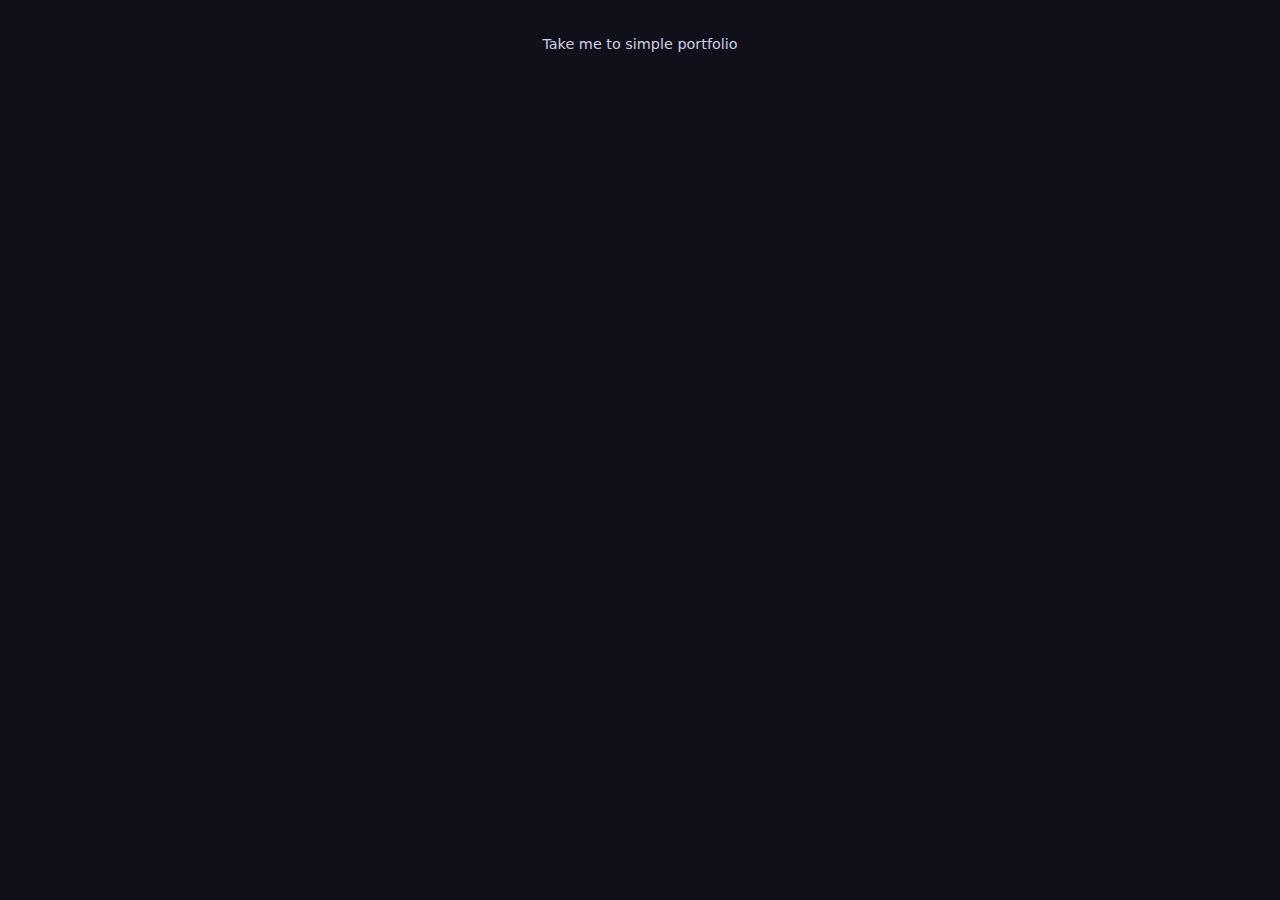
==== index.html @ fd08d3d9 "checkpoint, trying to fix styling" ====
<!DOCTYPE html>
<html lang="en">
<head>
    <meta charset="UTF-8">
    <meta http-equiv="X-UA-Compatible" content="IE=edge">
    <meta name="viewport" content="width=device-width, initial-scale=1.0">
    <title>Document</title>
    <script src="index.js" defer></script>
    <link href="https://cdn.jsdelivr.net/npm/bootstrap@5.2.3/dist/css/bootstrap.min.css" rel="stylesheet">
    <script src="https://cdn.jsdelivr.net/npm/bootstrap@5.2.3/dist/js/bootstrap.bundle.min.js"></script>
    <link rel="stylesheet" href="style.css">
  
</head>
<body class="container">
    <div class="redirectToPortfolio"><button type="button">Take me to simple portfolio</button></div>
    <div class="robotSection">
        <div class="mainProfile">
            <div class="profileBorder">
                <img class="robotProfile" ><br>
            </div>
            <p class="robotName">Human3rr</p>
        </div>
      </div>
    <div class="robotDialogBox"></div>
    <div class="visitorSection">
        <div class="visitorProfile">
            <div class="profileBorder">
                <img class="visitorProfileImg"><br>
            </div>
            <p class="hoodedName">Visitor</p>
        </div>
        
      </div>
        <div class="visitorPromptBox">
          <div class="visitorDialogBox"></div>
          <label class="responseButton">
              <ul class="questionList">
                  <li><button type="button" class="question whoAreYou">Who are you?</button></li>
                  <li><button type="button" class="question aboutYourself">Tell me about yourself.</button></li>
                  <li><button type="button" class="question whatAbilitiesDoYouHave">What abilities do you have?</button></li>
                  <li><button type="button" class="question showMeWhatYouGot">Show me what kinds of things you have done.</button></li>
                  <li><button type="button" class="question contact">How may I contact you in the future.</button></li>
                  <li><button type="button" class="question workHistory">Request work history document.</button></li>
                  <li><button type="button" class="question goodbye">Goodbye.</button></li>
              </ul>
          </label>
        </div>
      <div class="middleSection">
        <div class="middleChat"></div>
        <div id="demo" class="carousel slide" data-bs-ride="carousel">

            <!-- Indicators/dots -->
            <div class="carousel-indicators">
              <button type="button" data-bs-target="#demo" data-bs-slide-to="0" class="active"></button>
              <button type="button" data-bs-target="#demo" data-bs-slide-to="1"></button>
              <button type="button" data-bs-target="#demo" data-bs-slide-to="2"></button>
            </div>
            
            <!-- The slideshow/carousel -->
            <div class="carousel-inner">
              <div class="carousel-item active">
                <img src="./snakePlay.gif" alt="Los Angeles" class="d-block" style="width:100%">
              </div>
              <div class="carousel-item">
                <img src="./motivationTracker.gif" alt="Chicago" class="d-block" style="width:100%">
              </div>
              <div class="carousel-item">
                <img src="https://cdn.pixabay.com/photo/2016/11/05/20/43/decorative-1801423_1280.png" alt="New York" class="d-block" style="width:100%">
              </div>
            </div>
            
            <!-- Left and right controls/icons -->
            <button class="carousel-control-prev" type="button" data-bs-target="#demo" data-bs-slide="prev">
              <span class="carousel-dark carousel-control-prev-icon"></span>
            </button>
            <button class="carousel-control-next" type="button" data-bs-target="#demo" data-bs-slide="next">
              <span class="carousel-control-next-icon carousel-dark"></span>
            </button>
          </div>
          
      </div>
    
      
</body>
</html>
---- style.css ----
* {
    margin: 0;
    padding: 0;
}

:root {
    --main-txt-color: #cecee0;
}
  
body {
    background-color: #10101a;
    /*display: flex;*/
    /*justify-content: center;
    align-items: center;*/
    width: 100%;
    height: 100%;
    overflow: hidden;
    z-index: -2;
    color: var(--main-txt-color);
    font-size: .9rem;
}
.container{
    display: grid;
    align-items: center;
    justify-items: center;
    grid-template-columns: 1fr 30% 1fr;
    grid-template-rows: 10vh 130px 40vh;
    width: 100%;
    max-width: 2000px;
}

hr {
    width: 1px;
    border-color: transparent;
    border-right-color: rgba(94, 93, 96, 0.863);
    border-style: solid;

    border-width: 1px;
    border-right-width: 5px;
    position: absolute;
    bottom: 100%;
    transform-origin: 100% 50%;
    animation-name: rain;
    animation-duration: .5s;
    animation-timing-function: linear;
    animation-iteration-count: infinite;
    z-index: -1;
    color: white;
    opacity: 1;
}

@keyframes rain {
    from {
        transform: rotate(90deg) translateX(0);
    } 
    to {
        transform: rotate(90deg) translateX(calc(100vh));
    }
}

@keyframes fadeIn { 
    0% {
        opacity: 0;
    }

    100% {
        opacity: 1;
    }
}
.profileBorder{
    border: 3px solid var(--main-txt-color);
    background-color: transparent;
    border-radius: 10px;
    /*margin-right: 10px;*/
    margin-bottom: 5px;
    width: 100px;
    height: 100px;
}

.visitorProfileImg{
    width:100%;
    height:100%;
    margin-top: 1px;
    margin-right: 10px;
}
.robotProfile{
    width:100%;
    height:100%;
}
.visitorPromptBox{
    grid-area: 3 / 3 / 4 / 4;
    align-self: start;
}

.responseButton{
    display: none;
}
.questionList{
    list-style-type:none
}

.responseButton.RBActive{
    height: auto;
    width: auto;
    display:block;
    
    margin: 5px;
    border-color: black;
    color: var(--main-txt-color);
    background-color: transparent;
    animation: fadeIn 2s;
}
.visitorSection{
    visibility: hidden;
}
.visitorSection.show{
    animation: fadeIn 2s;
    grid-area: 2 / 3 / 3 / 4;
    justify-self: center;
    align-self: start;
    visibility: visible;
    /*display: grid;
    grid-template-columns: 1fr;
    grid-template-rows: 1fr 1fr;*/
}



.robotSection{
    visibility: hidden;
    /*justify-self: stretch;*/
    /*border: 3px solid;*/
    /*height: 100%;*/
    /*width: 100%;*/
    /*display: grid;
    grid-template-columns: 1fr;
    grid-template-rows: 1fr 1fr;*/
    /*margin: 10px;*/
    grid-area: 2 / 1 / 3 / 2;
    justify-self: center;
    align-self: start;

}
.robotSection.RSActive{
    visibility: visible;
    /*animation: fadeIn 2s;*/
    /*justify-self: stretch;*/

}

/*.profileBorder{
    border: dashed red;
}*/
.mainProfile.show{
    animation: fadeIn 2s ;
    visibility: visible;
}
.mainProfile{
    /*border: dashed red;*/
    visibility: hidden;
    justify-self: center;
}
.visitorProfile{
    /*border: dashed red;*/
    justify-self: center;
}
.robotName.robotNameKnown{
    visibility: visible;
    animation: fadeIn 2s;
}
.robotName{
    color: var(--main-txt-color);
    /*border: dashed red;*/
    text-align: center;
    /*width:fit-content;*/
    visibility: hidden;
}
.robotDialogBox{
    /*padding-left: 10px;*/
    justify-self: center;
    grid-area: 3 / 1 / 4 / 2;
    align-self: start;
}
button{
    color: var(--main-txt-color);
    background-color: transparent;
    background: none;
	border: none;
	padding: 0;
	font: inherit;
	cursor: pointer;
	outline: inherit;
}
button:hover{
    transform: translateX(5px);

}
.hoodedName{
    text-align: center;
}
.redirectToPortfolio{
    grid-area: 1 / 2 / 2 / 3;
}
.carousel.show{
    visibility: visible;
}
.carousel{
    visibility: hidden;
}
.middleSection.show{
    display: block;
    animation: fadeIn 2s;
    
}
.middleSection{
    grid-area: 2 / 2 / 3 / 3;
    /*display: none;*/
    /*position: absolute;*/
    width: 100%;
    height: 100%;
    /*width: 100px;
    height: 100px;
    background-color: red;*/
}
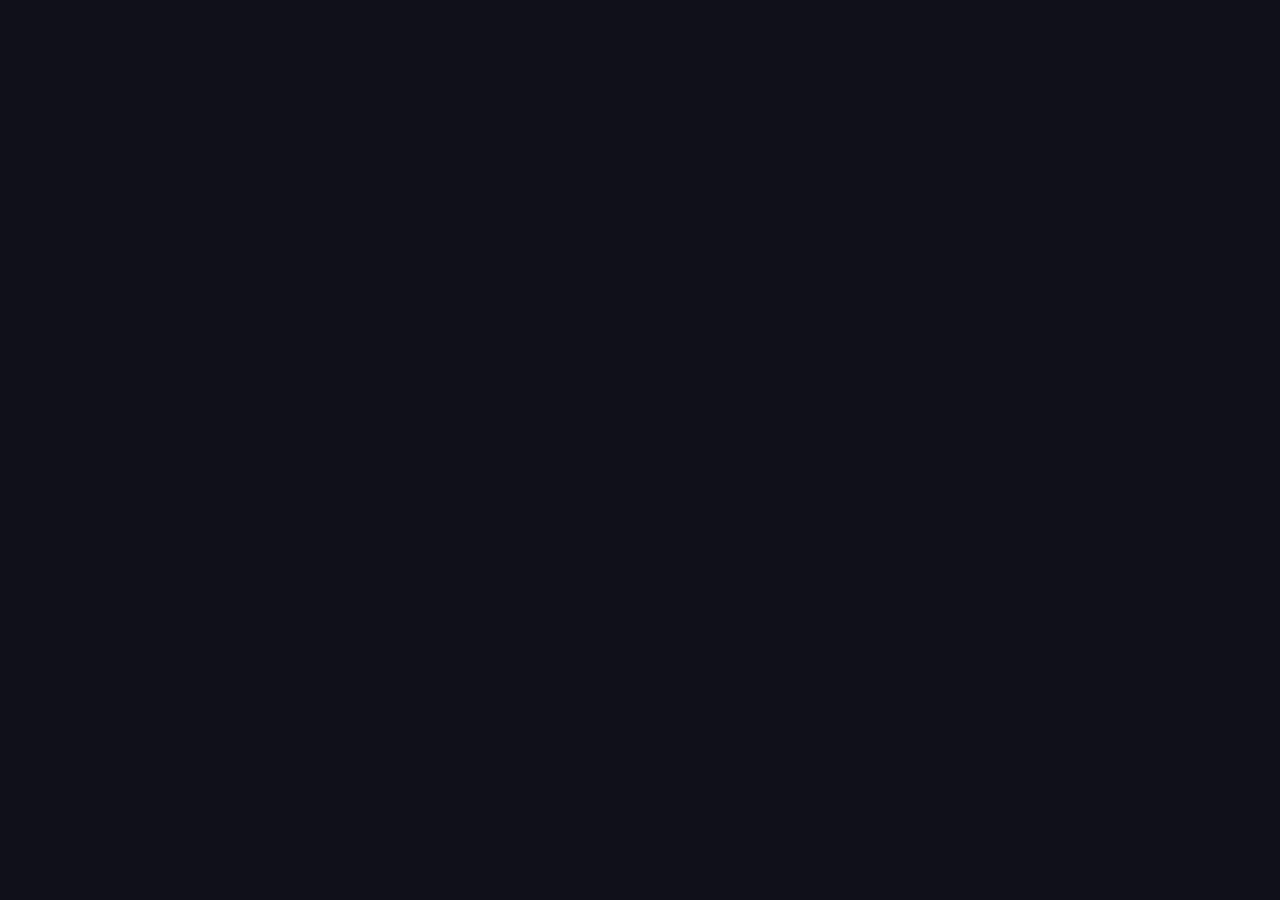
==== commit 403fd4f5: "better, need to address close button" ====
--- a/index.html
+++ b/index.html
@@ -12,7 +12,7 @@
   
 </head>
 <body class="container">
-    <div class="redirectToPortfolio"><button type="button">Take me to simple portfolio</button></div>
+    <!--<div class="redirectToPortfolio"><button type="button">Take me to simple portfolio</button></div>-->
     <div class="robotSection">
         <div class="mainProfile">
             <div class="profileBorder">
@@ -33,22 +33,22 @@
       </div>
         <div class="visitorPromptBox">
           <div class="visitorDialogBox"></div>
-          <label class="responseButton">
-              <ul class="questionList">
-                  <li><button type="button" class="question whoAreYou">Who are you?</button></li>
-                  <li><button type="button" class="question aboutYourself">Tell me about yourself.</button></li>
-                  <li><button type="button" class="question whatAbilitiesDoYouHave">What abilities do you have?</button></li>
-                  <li><button type="button" class="question showMeWhatYouGot">Show me what kinds of things you have done.</button></li>
-                  <li><button type="button" class="question contact">How may I contact you in the future.</button></li>
-                  <li><button type="button" class="question workHistory">Request work history document.</button></li>
-                  <li><button type="button" class="question goodbye">Goodbye.</button></li>
-              </ul>
-          </label>
+          <div class="responseButton">
+              <div class="questionList">
+                  <button type="button" class="question whoAreYou">Who are you?</button>
+                  <button type="button" class="question aboutYourself">Tell me about yourself.</button>
+                  <button type="button" class="question whatAbilitiesDoYouHave">What abilities do you have?</button>
+                  <button type="button" class="question showMeWhatYouGot">Show me what kinds of things you have done.</button>
+                  <button type="button" class="question contact">How may I contact you in the future.</button>
+                  <button type="button" class="question workHistory">Request work history document.</button>
+                  <button type="button" class="question goodbye">Goodbye.</button></li>
+              </div>
+            </div>
         </div>
       <div class="middleSection">
         <div class="middleChat"></div>
-        <div id="demo" class="carousel slide" data-bs-ride="carousel">
-
+        <div id="demo" class="carousel slide" data-bs-ride="carousel"  data-bs-interval="10000">
+            <button type="button" class="closeButton">Close Gallery</button>
             <!-- Indicators/dots -->
             <div class="carousel-indicators">
               <button type="button" data-bs-target="#demo" data-bs-slide-to="0" class="active"></button>
@@ -59,13 +59,21 @@
             <!-- The slideshow/carousel -->
             <div class="carousel-inner">
               <div class="carousel-item active">
-                <img src="./snakePlay.gif" alt="Los Angeles" class="d-block" style="width:100%">
+                <img src="./snakePlay.gif" alt="Snake Game" class="d-block" style="width:100%">
+                <div class="carousel-caption d-none d-md-block darkText">
+                  <h5>Snake Game</h5>
+                  <p>Classic game of Snake. What's your high score?</p>
+                </div>
               </div>
               <div class="carousel-item">
-                <img src="./motivationTracker.gif" alt="Chicago" class="d-block" style="width:100%">
+                <img src="./motivationTracker.gif" alt="Motivation Tracker" class="d-block" style="width:100%">
+                <div class="carousel-caption d-none d-md-block lightText motivationTracker">
+                  <h5>Motivation Tracker</h5>
+                  <p>Add goals for your day and pull pictures from /r/MotivationalPics/</p>
+                </div>
               </div>
               <div class="carousel-item">
-                <img src="https://cdn.pixabay.com/photo/2016/11/05/20/43/decorative-1801423_1280.png" alt="New York" class="d-block" style="width:100%">
+                <img src="https://cdn.pixabay.com/photo/2016/11/05/20/43/decorative-1801423_1280.png" alt="Temp Item" class="d-block" style="width:100%">
               </div>
             </div>
             
--- a/style.css
+++ b/style.css
@@ -190,6 +190,7 @@
 	font: inherit;
 	cursor: pointer;
 	outline: inherit;
+    display: block;
 }
 button:hover{
     transform: translateX(5px);
@@ -218,7 +219,24 @@
     /*position: absolute;*/
     width: 100%;
     height: 100%;
+    justify-self: center;
     /*width: 100px;
     height: 100px;
     background-color: red;*/
+}
+.middleChat{
+    text-align: center;
+}
+.darkText{
+    color:#10101a;
+}
+.lightText{
+    color:var(--main-txt-color);
+}
+.motivationTracker{
+    text-align: left;
+    left: 0%;
+}
+.closeButton{
+    align: right;
 }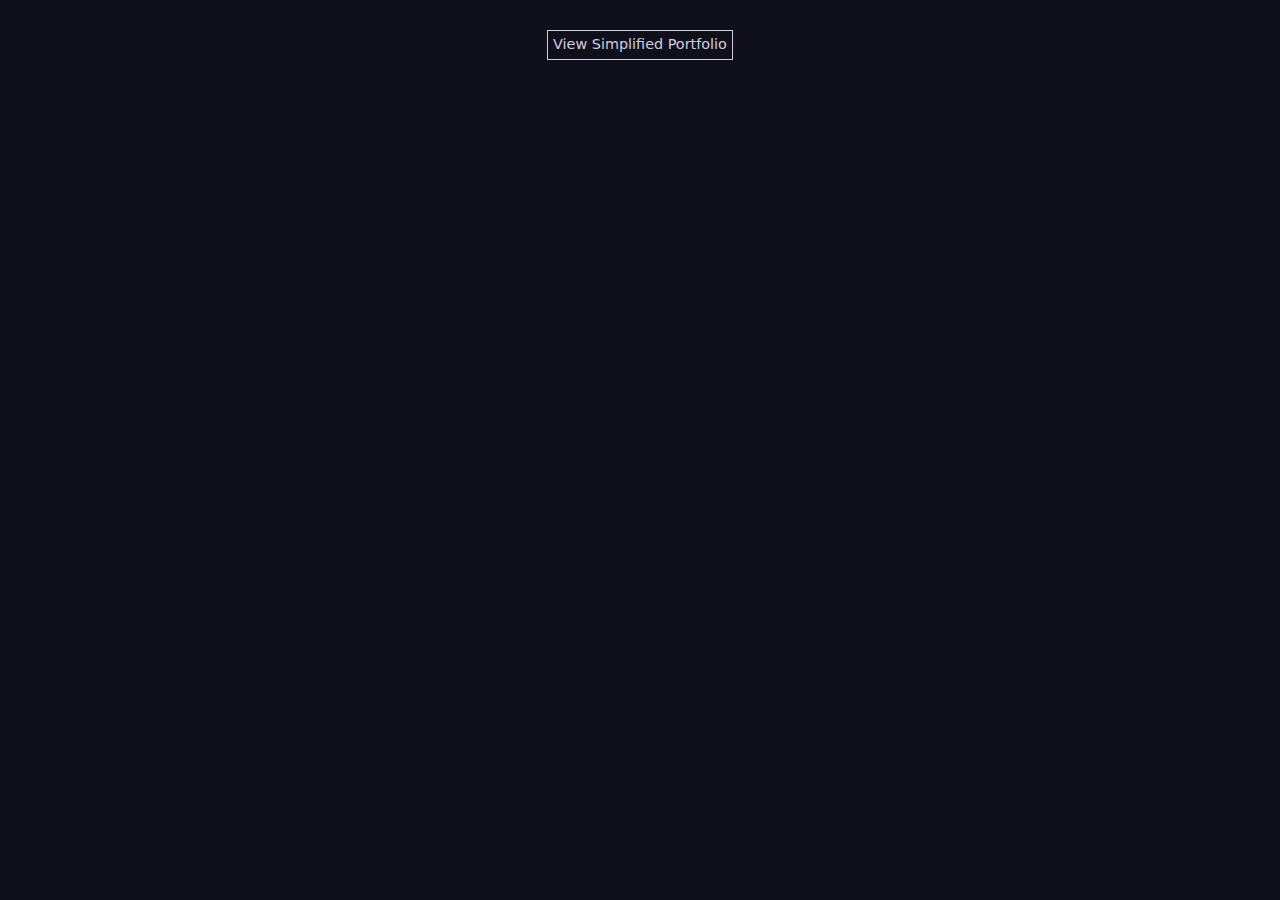
==== commit 9ba28805: "Add classic portfolio" ====
--- a/index.html
+++ b/index.html
@@ -4,7 +4,7 @@
     <meta charset="UTF-8">
     <meta http-equiv="X-UA-Compatible" content="IE=edge">
     <meta name="viewport" content="width=device-width, initial-scale=1.0">
-    <title>Document</title>
+    <title>Unlikely Encounter</title>
     <script src="index.js" defer></script>
     <link href="https://cdn.jsdelivr.net/npm/bootstrap@5.2.3/dist/css/bootstrap.min.css" rel="stylesheet">
     <script src="https://cdn.jsdelivr.net/npm/bootstrap@5.2.3/dist/js/bootstrap.bundle.min.js"></script>
@@ -12,13 +12,13 @@
   
 </head>
 <body class="container">
-    <!--<div class="redirectToPortfolio"><button type="button">Take me to simple portfolio</button></div>-->
+    <div class="redirectToClassicPortfolio"><button type="button">View Simplified Portfolio</button></div>
     <div class="robotSection">
         <div class="mainProfile">
             <div class="profileBorder">
                 <img class="robotProfile" ><br>
             </div>
-            <p class="robotName">Human3rr</p>
+            <p class="robotName"><a href="http://github.com/human3rr" target="_blank">Human3rr</a></p>
         </div>
       </div>
     <div class="robotDialogBox"></div>
@@ -59,21 +59,25 @@
             <!-- The slideshow/carousel -->
             <div class="carousel-inner">
               <div class="carousel-item active">
-                <img src="./snakePlay.gif" alt="Snake Game" class="d-block" style="width:100%">
-                <div class="carousel-caption d-none d-md-block darkText">
-                  <h5>Snake Game</h5>
+                <img src="./snakePlay1.gif" alt="Snake Game" class="d-block" style="width:100%">
+                <div class="carousel-caption d-none d-md-block lightText">
+                  <h5><a href="/snake/" target="_blank">Snake Game</a></h5>
                   <p>Classic game of Snake. What's your high score?</p>
                 </div>
               </div>
               <div class="carousel-item">
                 <img src="./motivationTracker.gif" alt="Motivation Tracker" class="d-block" style="width:100%">
-                <div class="carousel-caption d-none d-md-block lightText motivationTracker">
-                  <h5>Motivation Tracker</h5>
+                <div class="carousel-caption d-none d-md-block lightText">
+                  <h5><a href="/motivation-tracker/build/" target="_blank">Motivation Tracker</a></h5>
                   <p>Add goals for your day and pull pictures from /r/MotivationalPics/</p>
                 </div>
               </div>
               <div class="carousel-item">
-                <img src="https://cdn.pixabay.com/photo/2016/11/05/20/43/decorative-1801423_1280.png" alt="Temp Item" class="d-block" style="width:100%">
+                <img src="./memoryGame.gif" alt="Temp Item" class="d-block" style="width:100%">
+                <div class="carousel-caption d-none d-md-block lightText">
+                  <h5><a href="/memoryGame/" target="_blank">Memory Card Matching Game</a></h5>
+                  <p>A memory matching game with cats</p>
+                </div>
               </div>
             </div>
             
@@ -90,4 +94,4 @@
     
       
 </body>
-</html>+</html>
--- a/style.css
+++ b/style.css
@@ -2,9 +2,16 @@
     margin: 0;
     padding: 0;
 }
-
 :root {
     --main-txt-color: #cecee0;
+}
+.redirectToClassicPortfolio{
+    border: solid 1px var(--main-txt-color);
+    padding: 3px;
+    padding-right: 5px;
+    padding-left: 5px;
+    grid-area: 1 / 2 / 2 / 3;
+
 }
   
 body {
@@ -27,6 +34,7 @@
     grid-template-rows: 10vh 130px 40vh;
     width: 100%;
     max-width: 2000px;
+    gap: 5px;
 }
 
 hr {
@@ -177,9 +185,11 @@
 }
 .robotDialogBox{
     /*padding-left: 10px;*/
-    justify-self: center;
+    justify-self: left;
     grid-area: 3 / 1 / 4 / 2;
     align-self: start;
+    text-align: left;
+    padding-left: 50px;
 }
 button{
     color: var(--main-txt-color);
@@ -238,5 +248,21 @@
     left: 0%;
 }
 .closeButton{
-    align: right;
+    float: right;
+    background-color: #10101a;
+    padding: 3px;
+    border-radius: 5px;
+    font-weight: bold;
+    margin-bottom: 5px;
+    position: relative;
+    z-index: 5;
+}
+a{
+    z-index: 5;
+    position: relative;
+}
+.carousel-caption {
+    position: relative;
+    left: auto;
+    right: auto;
 }